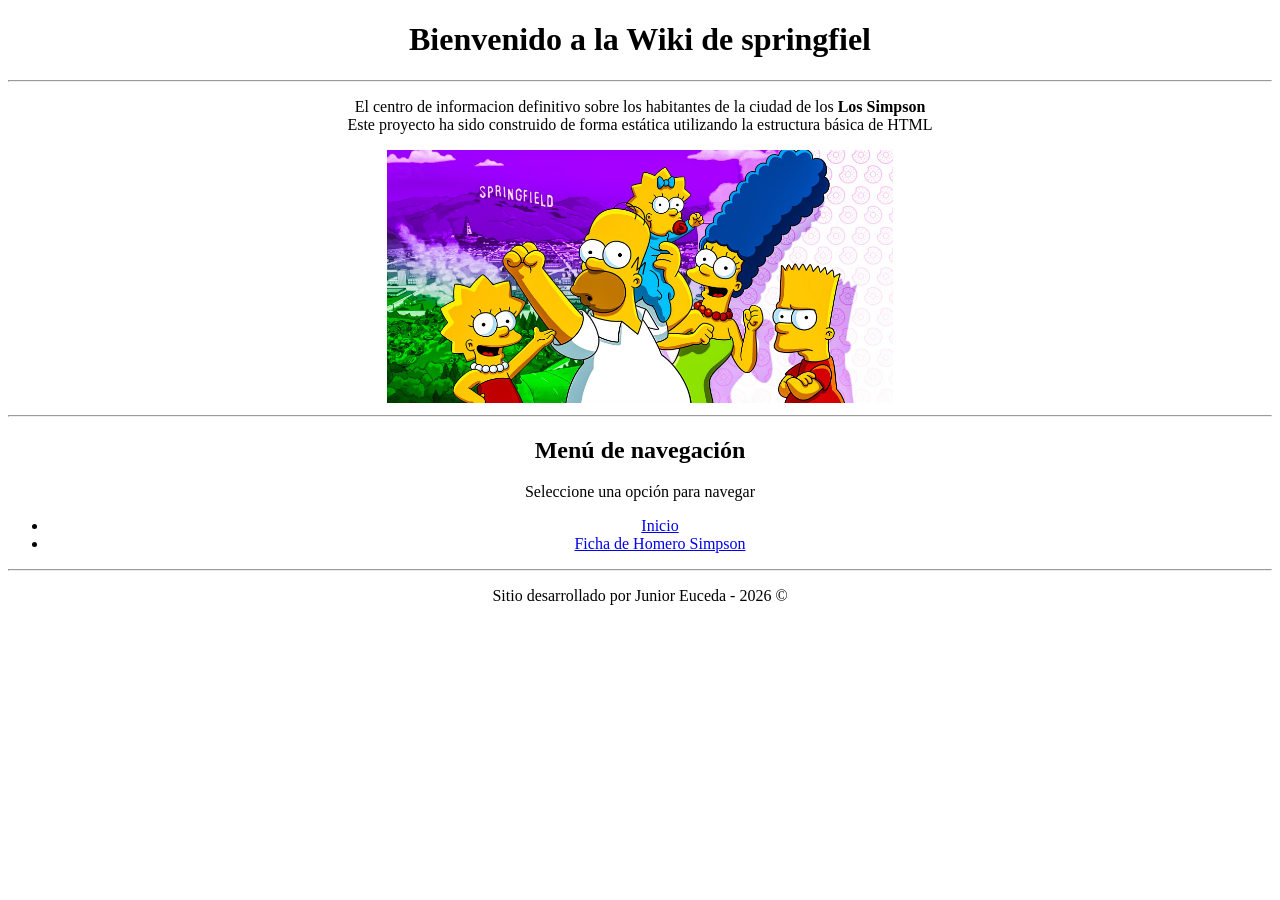
==== index.html @ b9076090 "Archivo html terminado, se descargó imagen usada en el archivo index" ====
<!DOCTYPE html>
<html lang="es">
    <head>
        <meta charset="UTF-8">
        <meta name="viewport" content="width=device-width, initial-scale=1.0">
        <title>wiki springfiel</title>
        <body> 
            <div align="CENTER">
                <h1>Bienvenido a la Wiki de springfiel</h1>
                <hr>
                <p>
                    El centro de informacion definitivo sobre los habitantes de la ciudad de los <strong>Los Simpson</strong><br>
                    Este proyecto ha sido construido de forma estática utilizando la estructura básica de HTML 

                </p>
                <img src="img/SIMPSON.avif" width="40%">
            </div>
            <hr>
            <div align ="CENTER">
                <h2>Menú de navegación</h2>
                <p>Seleccione una opción para navegar</p>
                <ul>
                    <li>
                   <a href="index.html">Inicio</a>     
                    </li>
                  <li>
                    <a href="homero.html">Ficha de Homero Simpson</a>
                  </li>
                
                </ul>
            </div>

        </body>
        <hr>


            <footer>
                <div align="CENTER"> 
                    <p>Sitio desarrollado por Junior Euceda - 2026 ©</p>  
                </div>
               

            </footer>
        
    </head>
</html>
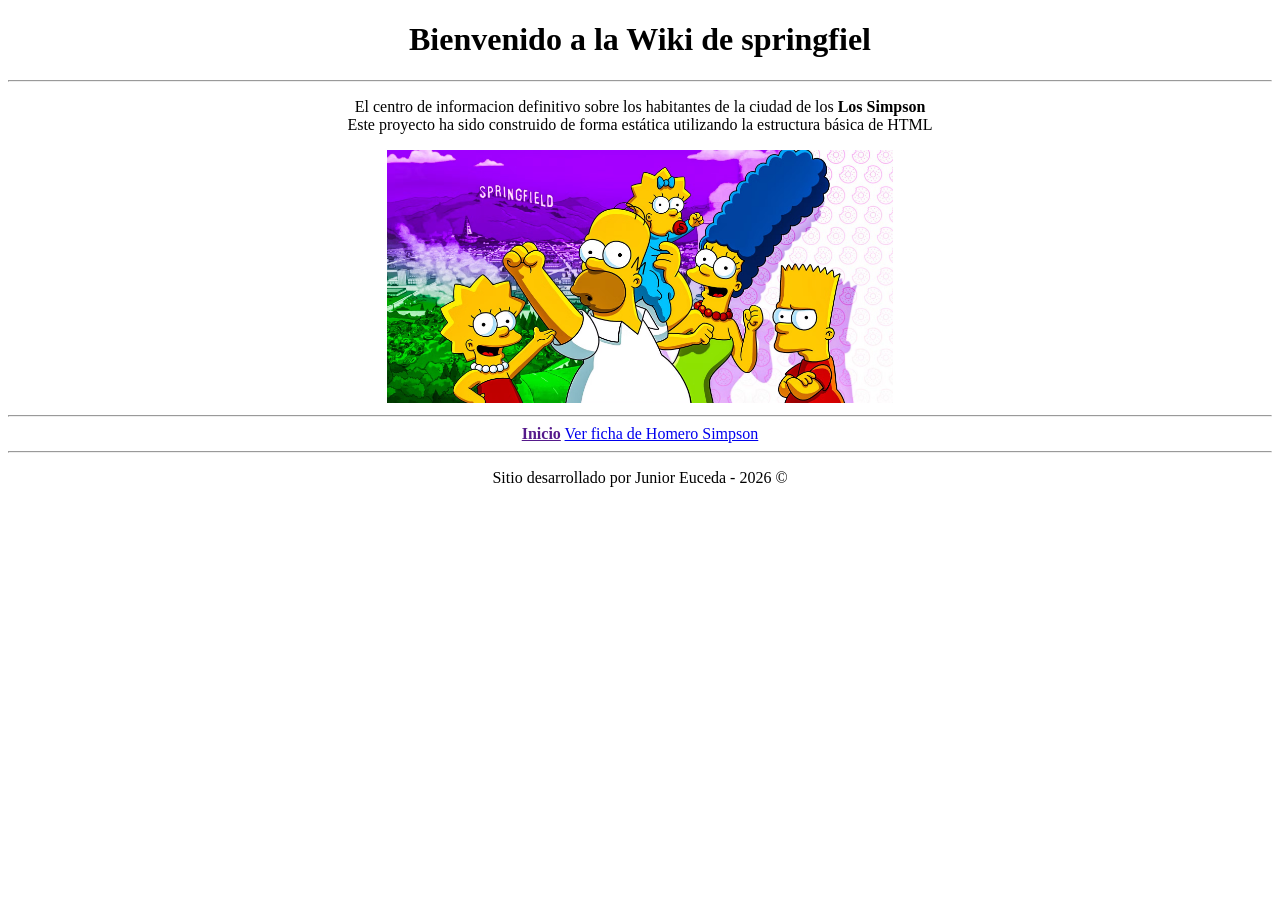
==== commit f5edfb45: "Reemplazando etiquetas div por etiquetas de HTML semantico" ====
--- a/index.html
+++ b/index.html
@@ -5,7 +5,8 @@
         <meta name="viewport" content="width=device-width, initial-scale=1.0">
         <title>wiki springfiel</title>
         <body> 
-            <div align="CENTER">
+            
+            <header align="CENTER">
                 <h1>Bienvenido a la Wiki de springfiel</h1>
                 <hr>
                 <p>
@@ -14,21 +15,13 @@
 
                 </p>
                 <img src="img/SIMPSON.avif" width="40%">
-            </div>
+            </header>
             <hr>
-            <div align ="CENTER">
-                <h2>Menú de navegación</h2>
-                <p>Seleccione una opción para navegar</p>
-                <ul>
-                    <li>
-                   <a href="index.html">Inicio</a>     
-                    </li>
-                  <li>
-                    <a href="homero.html">Ficha de Homero Simpson</a>
-                  </li>
-                
-                </ul>
-            </div>
+            <nav>
+                <nav align="center">
+                <a href=""><strong>Inicio</strong></a>
+                <a href="homero.html"> Ver ficha de Homero Simpson</a>
+            </nav>
 
         </body>
         <hr>
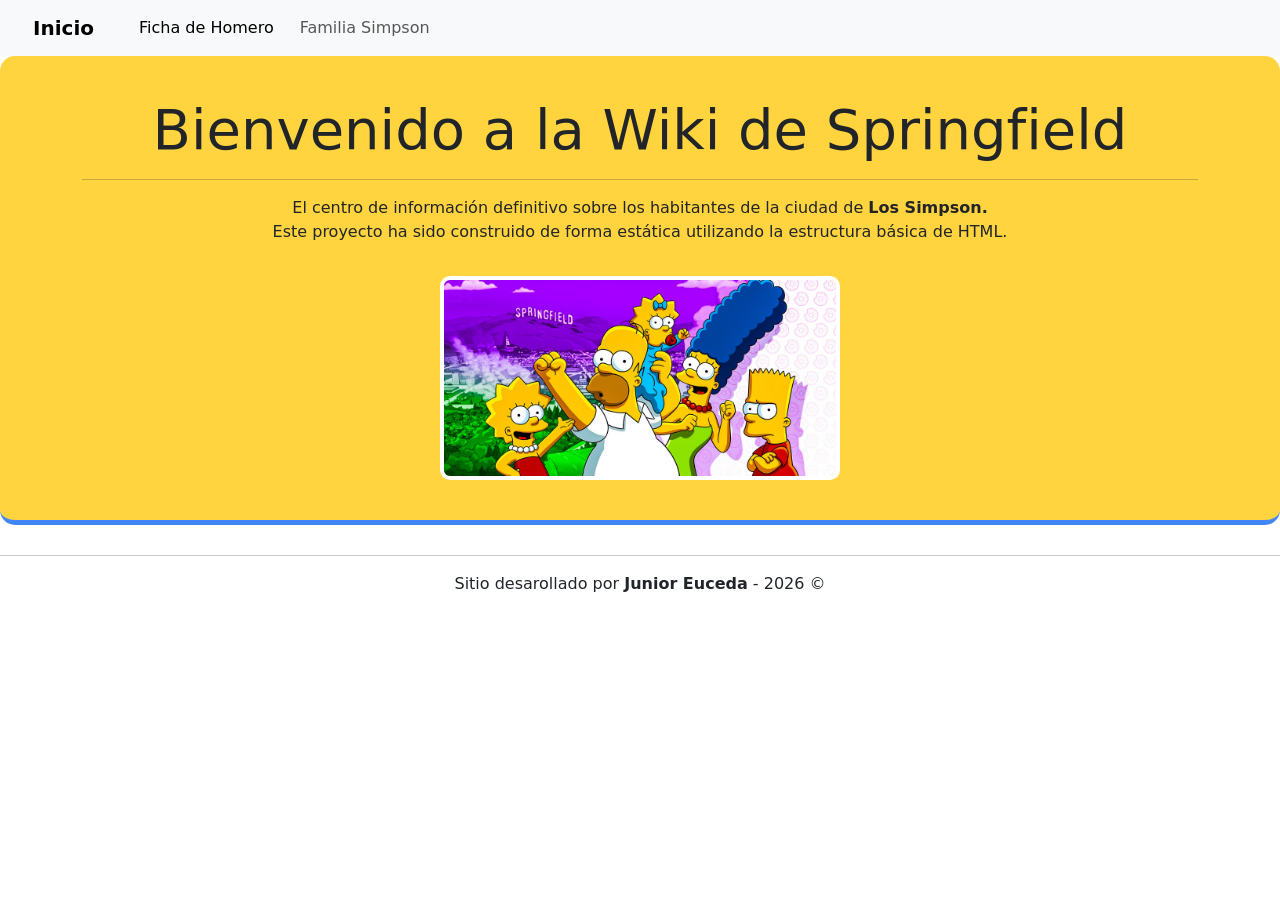
==== commit fc1f3d83: "Agregamos css" ====
--- a/index.html
+++ b/index.html
@@ -1,39 +1,55 @@
 <!DOCTYPE html>
 <html lang="es">
-    <head>
-        <meta charset="UTF-8">
-        <meta name="viewport" content="width=device-width, initial-scale=1.0">
-        <title>wiki springfiel</title>
-        <body> 
-            
-            <header align="CENTER">
-                <h1>Bienvenido a la Wiki de springfiel</h1>
-                <hr>
-                <p>
-                    El centro de informacion definitivo sobre los habitantes de la ciudad de los <strong>Los Simpson</strong><br>
-                    Este proyecto ha sido construido de forma estática utilizando la estructura básica de HTML 
 
-                </p>
-                <img src="img/SIMPSON.avif" width="40%">
-            </header>
-            <hr>
-            <nav>
-                <nav align="center">
-                <a href=""><strong>Inicio</strong></a>
-                <a href="homero.html"> Ver ficha de Homero Simpson</a>
-            </nav>
+<head>
+    <meta charset="UTF-8">
+    <meta name="viewport" content="width=device-width, initial-scale=1.0">
+    <title>Wiki Springfield</title>
+    <link rel="stylesheet" href="css/styles.css">
+    <link rel="stylesheet" href="css/bootstrap.min.css">
+</head>
 
-        </body>
+<body>
+    
+    <nav class="navbar navbar-expand-lg bg-body-tertiary">
+        <div class="container-fluid">
+            <a class="navbar-brand" href="#">Inicio</a>
+            <button class="navbar-toggler" type="button" data-bs-toggle="collapse" data-bs-target="#navbarNav"
+                aria-controls="navbarNav" aria-expanded="false" aria-label="Toggle navigation">
+                <span class="navbar-toggler-icon"></span>
+            </button>
+            <div class="collapse navbar-collapse" id="navbarNav">
+                <ul class="navbar-nav">
+                    <li class="nav-item">
+                        <a class="nav-link active" aria-current="page" href="pages/homero.html">Ficha de Homero</a>
+                    </li>
+                    <li class="nav-item">
+                        <a class="nav-link" href="pages/familiasimpson.html">Familia Simpson</a>
+                    </li>
+                </ul>
+            </div>
+        </div>
+    </nav>
+
+    <header class="header-wiki text-center">
+        <div class="container">
+             <h1 class="display-4">Bienvenido a la Wiki de Springfield</h1>
         <hr>
+        <p>
+            El centro de información definitivo sobre los habitantes de la ciudad de <strong>Los Simpson.</strong><br>
+            Este proyecto ha sido construido de forma estática utilizando la estructura básica de HTML.
+        </p>
+        <img src="img/SIMPSON.avif" alt="Imagen de Homero" class="img-Simpson img-fluid mt-3" style="max-width: 400px;">
+        </div>
+    </header>
+    <hr>
+</body>
 
+<footer>
 
-            <footer>
-                <div align="CENTER"> 
-                    <p>Sitio desarrollado por Junior Euceda - 2026 ©</p>  
-                </div>
-               
+    <div align="center">
+        <p>Sitio desarollado por <strong>Junior Euceda</strong> - 2026 ©</p>
+    </div>
+</footer>
 
-            </footer>
-        
-    </head>
 </html>
--- a/css/styles.css
+++ b/css/styles.css
@@ -0,0 +1,55 @@
+/*CREANDO VARIABLES PARA COLROES*/
+:root {
+    --amarillo-simpson: #ffd43f;
+    --azul-simpson: #4285f4;
+    --oscuro: #212529;
+    --claro: #f8f9fa;
+}
+
+/*DANDO ESTILO A LAS OPCIONES DEL MENU*/
+nav a {
+    color: var(--oscuro);
+    text-decoration: none;
+    font-weight: bold;
+    padding: 8px 16px;
+    margin: 0 5px;
+    border-radius: 4px;
+    transition: all 0.3s ease;
+}
+
+/*HOVER ES CUANDO COLOCAMOS EL MOUSE SOBRE UN ELEMENTO*/
+nav a:hover {
+    background-color: #ffd43f;
+    color: var(--oscuro);
+}
+
+/*AGREGAR ESTILOS A LAS ETIQUETAS H1, H2, Y h3*/
+
+h1, h2, h3
+{
+    color: var(--oscuro);
+    font-weight: bold;
+}
+
+/*ESTILOS DEL HEADER DE LA WIKI*/
+
+.header-wiki {
+    background-color: var(--amarillo-simpson);
+    padding: 40px 20px;
+    border-bottom: 5px solid var(--azul-simpson);
+    border-radius: 15px 15PX 15px 15px;
+    margin-bottom: 30px;
+
+    /*ESTILOS DE LA IMAGEN DEL INDEX*/
+
+    .img-Simpson {
+        border: 4px solid white;
+        box-shadow: 0 4 15px rgba(0, 0, 0, 0.15);
+        border-radius: 10px;
+        transition: transform 0.3s ease;
+    }
+
+    .img-Simpson:hover {
+        transform: scale(1.03); /*EFECTO SUTIL AL PASAR EL MOUSE*/
+    }
+}
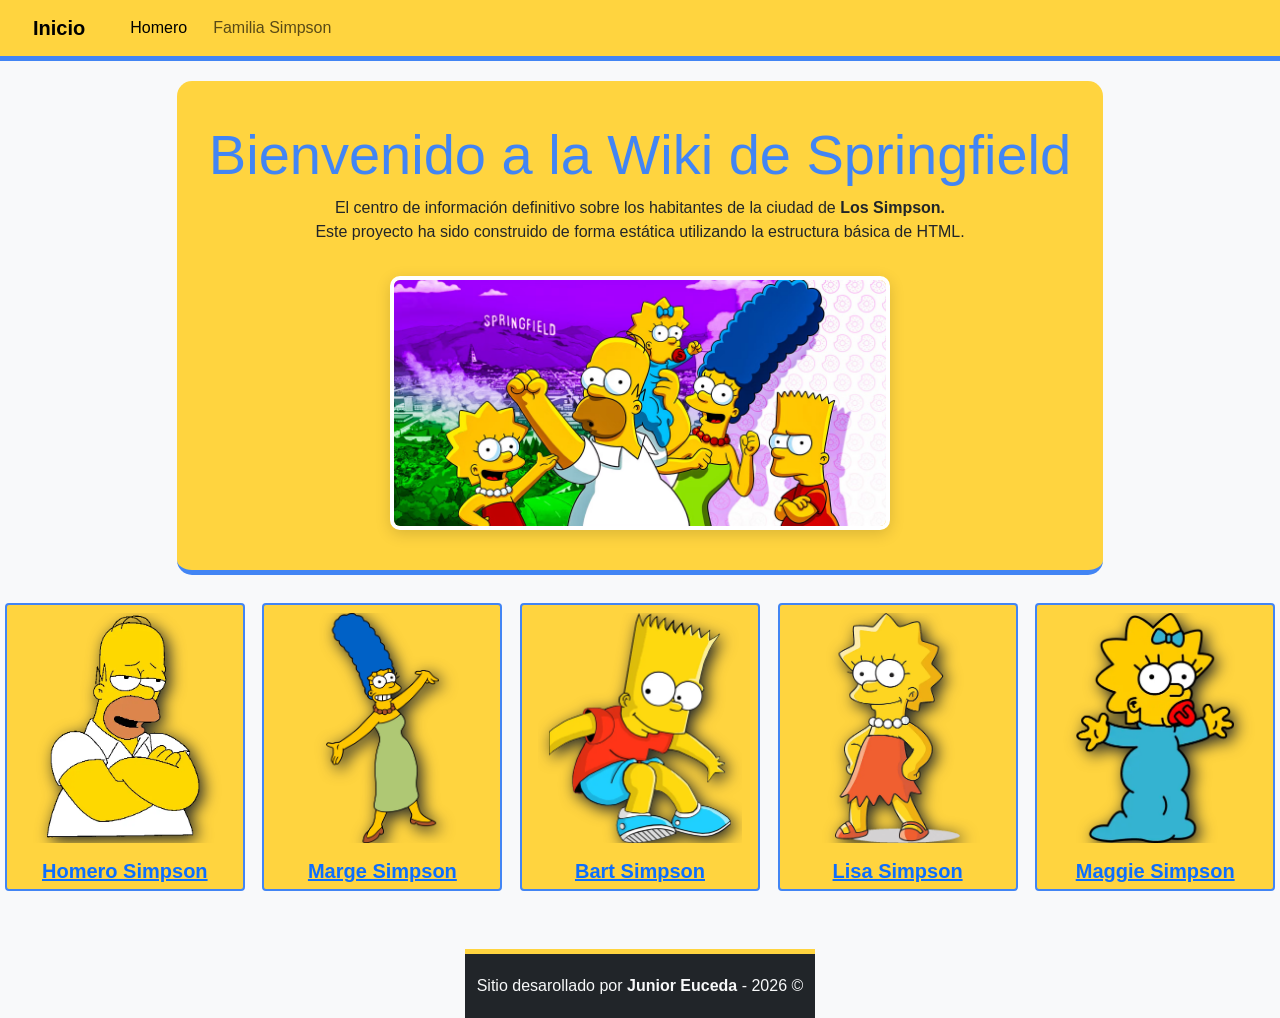
==== commit 855d4535: "Aplicando cambios por refactorizacion. Incluida la implementacion de CSS3 y BOOTSTRAP5" ====
--- a/index.html
+++ b/index.html
@@ -5,13 +5,14 @@
     <meta charset="UTF-8">
     <meta name="viewport" content="width=device-width, initial-scale=1.0">
     <title>Wiki Springfield</title>
+
+   <link href="https://cdn.jsdelivr.net/npm/bootstrap@5.3.0/dist/css/bootstrap.min.css" rel="stylesheet">
     <link rel="stylesheet" href="css/styles.css">
-    <link rel="stylesheet" href="css/bootstrap.min.css">
 </head>
 
 <body>
-    
-    <nav class="navbar navbar-expand-lg bg-body-tertiary">
+    <!--MENU DE NAVEGACION-->
+    <nav class="navbar navbar-expand-lg">
         <div class="container-fluid">
             <a class="navbar-brand" href="#">Inicio</a>
             <button class="navbar-toggler" type="button" data-bs-toggle="collapse" data-bs-target="#navbarNav"
@@ -21,7 +22,7 @@
             <div class="collapse navbar-collapse" id="navbarNav">
                 <ul class="navbar-nav">
                     <li class="nav-item">
-                        <a class="nav-link active" aria-current="page" href="pages/homero.html">Ficha de Homero</a>
+                        <a class="nav-link active" aria-current="page" href="pages/homero.html">Homero</a>
                     </li>
                     <li class="nav-item">
                         <a class="nav-link" href="pages/familiasimpson.html">Familia Simpson</a>
@@ -31,25 +32,90 @@
         </div>
     </nav>
 
-    <header class="header-wiki text-center">
-        <div class="container">
-             <h1 class="display-4">Bienvenido a la Wiki de Springfield</h1>
-        <hr>
-        <p>
-            El centro de información definitivo sobre los habitantes de la ciudad de <strong>Los Simpson.</strong><br>
-            Este proyecto ha sido construido de forma estática utilizando la estructura básica de HTML.
-        </p>
-        <img src="img/SIMPSON.avif" alt="Imagen de Homero" class="img-Simpson img-fluid mt-3" style="max-width: 400px;">
+    <div class="todo">
+        <div class="contenedor-principal">
+            <header class="header-wiki text-center">
+                <div class="container">
+                    <h1 class="display-4">Bienvenido a la Wiki de Springfield</h1>
+                    <p>
+                        El centro de información definitivo sobre los habitantes de la ciudad de <strong>Los
+                            Simpson.</strong><br>
+                        Este proyecto ha sido construido de forma estática utilizando la estructura básica de HTML.
+                    </p>
+                    <img src="img/SIMPSON.avif" alt="Imagen Homero Simpson portada"
+                        class="img-simpson img-fluid mt-3" style="width: 100%; max-width: 500px;">
+                </div>
+            </header>
         </div>
-    </header>
-    <hr>
+
+        <div class="d-flex justify-content-center flex-wrap gap-2 my-2">
+            <div class="card-personaje card text-center" style="width: 15rem; margin: 0 auto;">
+                 <a href="pages/homero.html">
+                    <div class="img-personaje">
+                        <img src="img/homero1.webp" class="img-fluid" alt="Homero Simpson">
+                    </div>
+                    <div class="card-body">
+                        <h5 class="card-title">Homero Simpson </h5>
+                    </div>
+                </a>
+            </div>
+
+            <div class="card-personaje card text-center" style="width: 15rem; margin: 0 auto;">
+                <a href="/pages/homero.html">
+                    <div class="img-personaje">
+                        <img src="img/Maege.webp" class="img-fluid" alt="Marge Simpson">
+                    </div>
+                    <div class="card-body">
+                        <h5 class="card-title">Marge Simpson </h5>
+                    </div>
+                </a>
+            </div>
+
+            <div class="card-personaje card text-center" style="width: 15rem; margin: 0 auto;">
+                <a href="/pages/homero.html">
+                    <div class="img-personaje">
+                        <img src="img/Bart.webp" class="img-fluid" alt="Bart Simpson">
+                    </div>
+                    <div class="card-body">
+                        <h5 class="card-title">Bart Simpson </h5>
+                    </div>
+                </a>
+            </div>
+
+           <div class="card-personaje card text-center" style="width: 15rem; margin: 0 auto;">
+                <a href="/pages/homero.html">
+                    <div class="img-personaje">
+                        <img src="img/Lisa.webp" class="img-fluid" alt="Lisa Simpson">
+                    </div>
+                    <div class="card-body">
+                        <h5 class="card-title">Lisa Simpson </h5>
+                    </div>
+                </a>
+            </div>
+
+            <div class="card-personaje card text-center" style="width: 15rem; margin: 0 auto;">
+                <a href="/pages/homero.html">
+                    <div class="img-personaje">
+                        <img src="img/Maggie.webp" class="img-fluid" alt="Maggie Simpson">
+                    </div>
+                    <div class="card-body">
+                        <h5 class="card-title">Maggie Simpson </h5>
+                    </div>
+                </a>
+            </div>
+        </div>
+
+        <div class="footer">
+            <footer>
+                <div class="container text-center">
+                    <p class="mb-0">Sitio desarollado por <strong>Junior Euceda</strong> - 2026 ©</p>
+                </div>
+            </footer>
+        </div>
+    </div>
+
+    <script src="https://cdn.jsdelivr.net/npm/bootstrap@5.3.0/dist/js/bootstrap.bundle.min.js"></script>
 </body>
 
-<footer>
-
-    <div align="center">
-        <p>Sitio desarollado por <strong>Junior Euceda</strong> - 2026 ©</p>
-    </div>
-</footer>
 
 </html>
--- a/css/styles.css
+++ b/css/styles.css
@@ -5,6 +5,22 @@
     --oscuro: #212529;
     --claro: #f8f9fa;
 }
+
+nav {
+    background-color: var(--amarillo-simpson);
+    padding: 10px 0;
+    border-bottom: 5px solid var(--azul-simpson);
+}
+
+footer {
+    background-color: var(--oscuro);
+    color: var(--claro);
+    padding: 20px 0;
+    border-top: 5px solid var(--amarillo-simpson);
+    margin-top: 50px;
+    width: 100%;
+}
+
 
 /*DANDO ESTILO A LAS OPCIONES DEL MENU*/
 nav a {
@@ -23,33 +39,102 @@
     color: var(--oscuro);
 }
 
-/*AGREGAR ESTILOS A LAS ETIQUETAS H1, H2, Y h3*/
+/*AGREGAR ESTILOS A LAS ETIQUETAS H1, H2 Y H3*/
+h1,
+h2,
+h3 {
+    color: var(--azul-simpson);
+    font-weight: bold;
+}
 
-h1, h2, h3
-{
+/*ESTILOS DEL HEADER DE LA WIKI*/
+.header-wiki {
+    background-color: var(--amarillo-simpson);
+    padding: 40px 20px;
+    border-bottom: 5px solid var(--azul-simpson);
+    border-radius: 15px 15px 15px 15px;
+}
+
+/*ESTILOS DE LA IMAGEN DEL INDEX*/
+.img-simpson {
+    border: 4px solid white;
+    box-shadow: 0 4px 15px rgba(0, 0, 0, 0.15);
+    /*sombra*/
+    border-radius: 10px;
+    transition: transform 0.3s ease;
+}
+
+.img-simpson:hover {
+    transform: scale(1.03);
+    /* Efecto sutil al pasar el mouse */
+}
+
+
+/*CAMBIOS APLICADOS*/
+h5 {
     color: var(--oscuro);
     font-weight: bold;
 }
 
-/*ESTILOS DEL HEADER DE LA WIKI*/
+.contenedor-principal {
+    max-width: 1500px;
+    margin: 0 auto;
+    padding: 20px;
+}
 
-.header-wiki {
+.footer {
+    max-width: 100%;
+    margin: 0 auto;
+}
+
+.todo {
+    background-color: var(--claro);
+    max-width: 1600px;
+    margin: 0 auto;
+    min-height: calc(100vh - 65px);
+    display: grid;
+    grid-template-rows: 1fr auto;
+}
+
+.card-personaje {
     background-color: var(--amarillo-simpson);
-    padding: 40px 20px;
-    border-bottom: 5px solid var(--azul-simpson);
-    border-radius: 15px 15PX 15px 15px;
-    margin-bottom: 30px;
+    width: 15rem;
+    height: 18rem;
+    color: var(--oscuro);
+    text-decoration: none;
+    font-weight: bold;
+    padding: 8px 16px;
+    margin: 0 5px;
+    border-radius: 4px;
+    border: 2px solid var(--azul-simpson);
+    transition: all 0.3s ease;
+}
 
-    /*ESTILOS DE LA IMAGEN DEL INDEX*/
+.card-personaje:hover {
+    transform: scale(1.03);
+    box-shadow: var(--amarillo-simpson) 0px 4px 15px;
+}
 
-    .img-Simpson {
-        border: 4px solid white;
-        box-shadow: 0 4 15px rgba(0, 0, 0, 0.15);
-        border-radius: 10px;
-        transition: transform 0.3s ease;
-    }
+.img-personaje {
+    width: 100%;
+    height: 230px;
+    display: flex;
+    justify-content: center;
+    align-items: center;
+    overflow: hidden;
+}
 
-    .img-Simpson:hover {
-        transform: scale(1.03); /*EFECTO SUTIL AL PASAR EL MOUSE*/
-    }
+.img-personaje img {
+    max-width: 100%;
+    max-height: 100%;
+    object-fit: cover;
+    filter: drop-shadow(4px 4px 8px var(--oscuro));
+}
+
+
+body {
+    font-family: 'Segoe UI', Tahoma, Geneva, Verdana, sans-serif;
+    background-color: var(--azul-simpson);
+    margin: 0;
+    padding: 0;
 }
